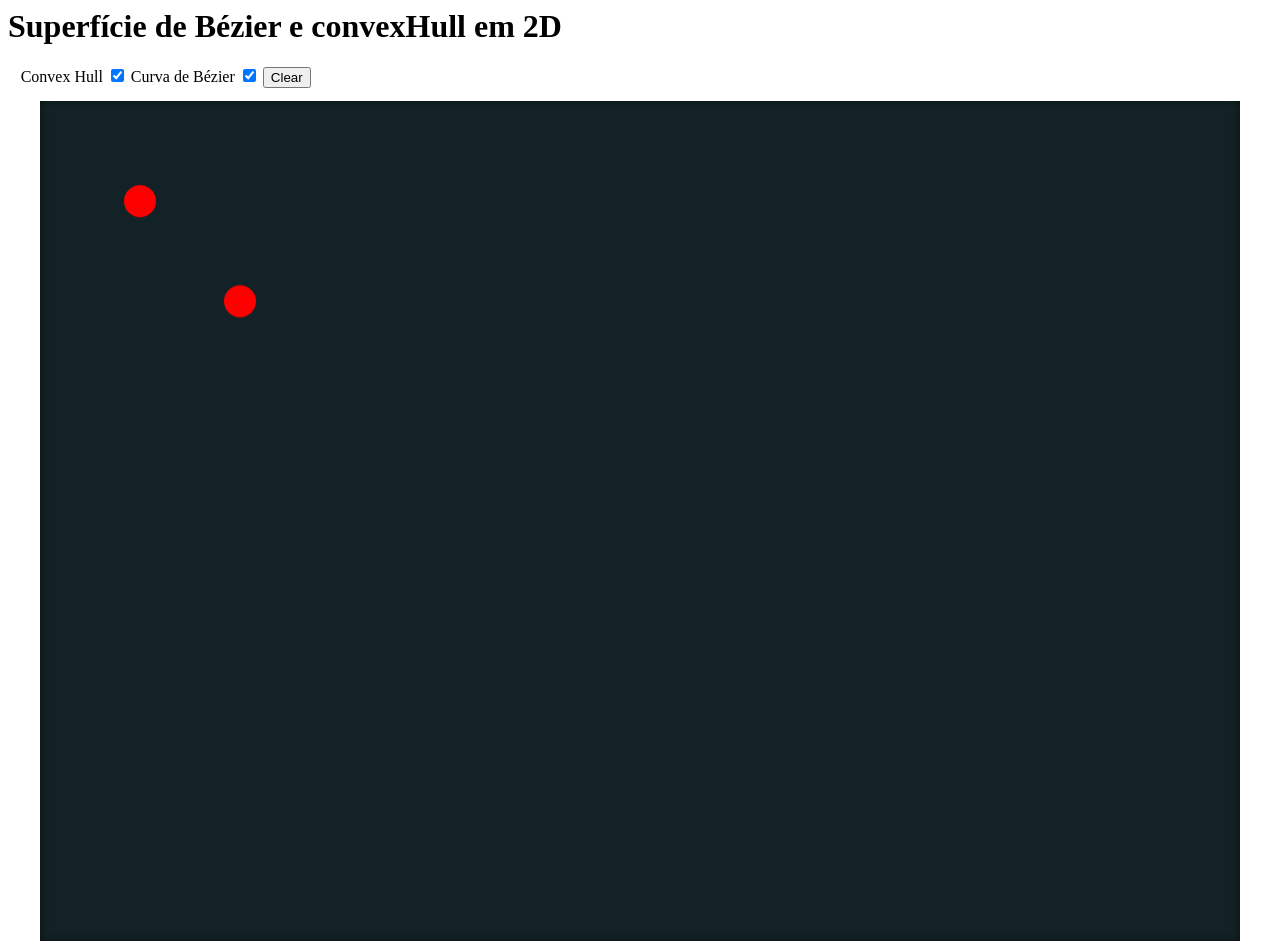
==== canvas.html @ d99cb4ea "initial setup and experimenting with canvas" ====
<html>
    <head>
        <meta charset="UTF-8">
        <link rel="stylesheet" type="text/css" href=".\style.css">
    </head>
    <body>
        <h1>
            Superfície de Bézier e convexHull em 2D
        </h1>
        <div id="controls">
            Convex Hull <input type="checkbox" id="convexHull" checked>
            Curva de Bézier <input type="checkbox" id="bezierCurve" checked>
            <button type="button" id="clear">Clear</button>
        </div>
        <div id="container">
            <canvas id = "canvas">
                    <script type="text/javascript" src=".\script.js"></script>
            </canvas>
        </div>

    </body>
</html>
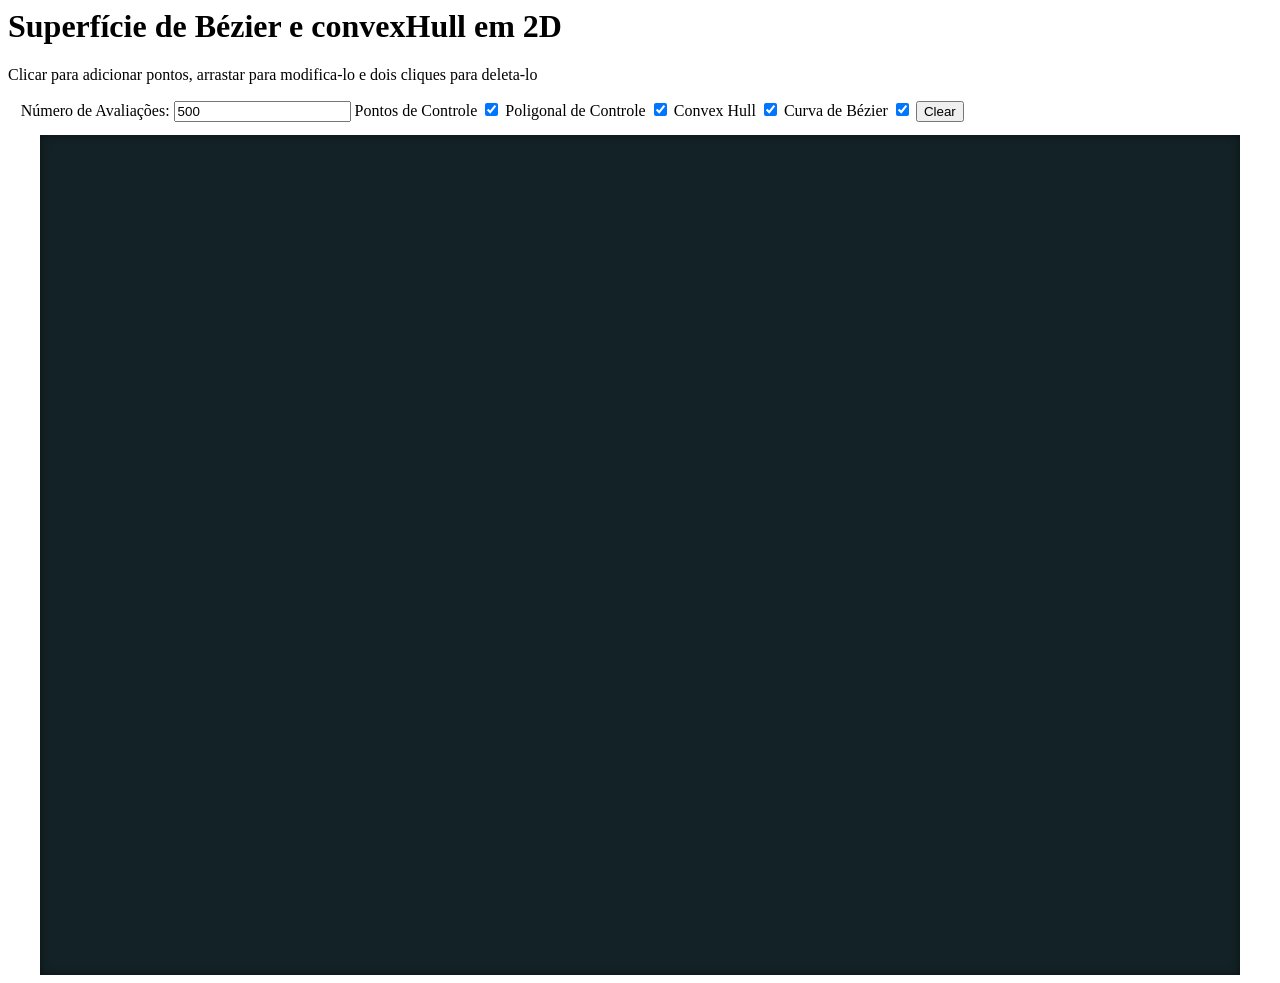
==== commit 997844eb: "Control points and curves implemented" ====
--- a/canvas.html
+++ b/canvas.html
@@ -7,9 +7,15 @@
         <h1>
             Superfície de Bézier e convexHull em 2D
         </h1>
+        <p>
+            Clicar para adicionar pontos, arrastar para modifica-lo e dois cliques para deleta-lo
+        </p>
         <div id="controls">
+            Número de Avaliações: <input type="number" class="write" id="evaluations" value=500>
+            Pontos de Controle <input type="checkbox" id="controlPoints" checked>
+            Poligonal de Controle <input type="checkbox" id="controlPoligonal" checked>
             Convex Hull <input type="checkbox" id="convexHull" checked>
-            Curva de Bézier <input type="checkbox" id="bezierCurve" checked>
+            Curva de Bézier <input type="checkbox" id="BezierCurve" checked>
             <button type="button" id="clear">Clear</button>
         </div>
         <div id="container">
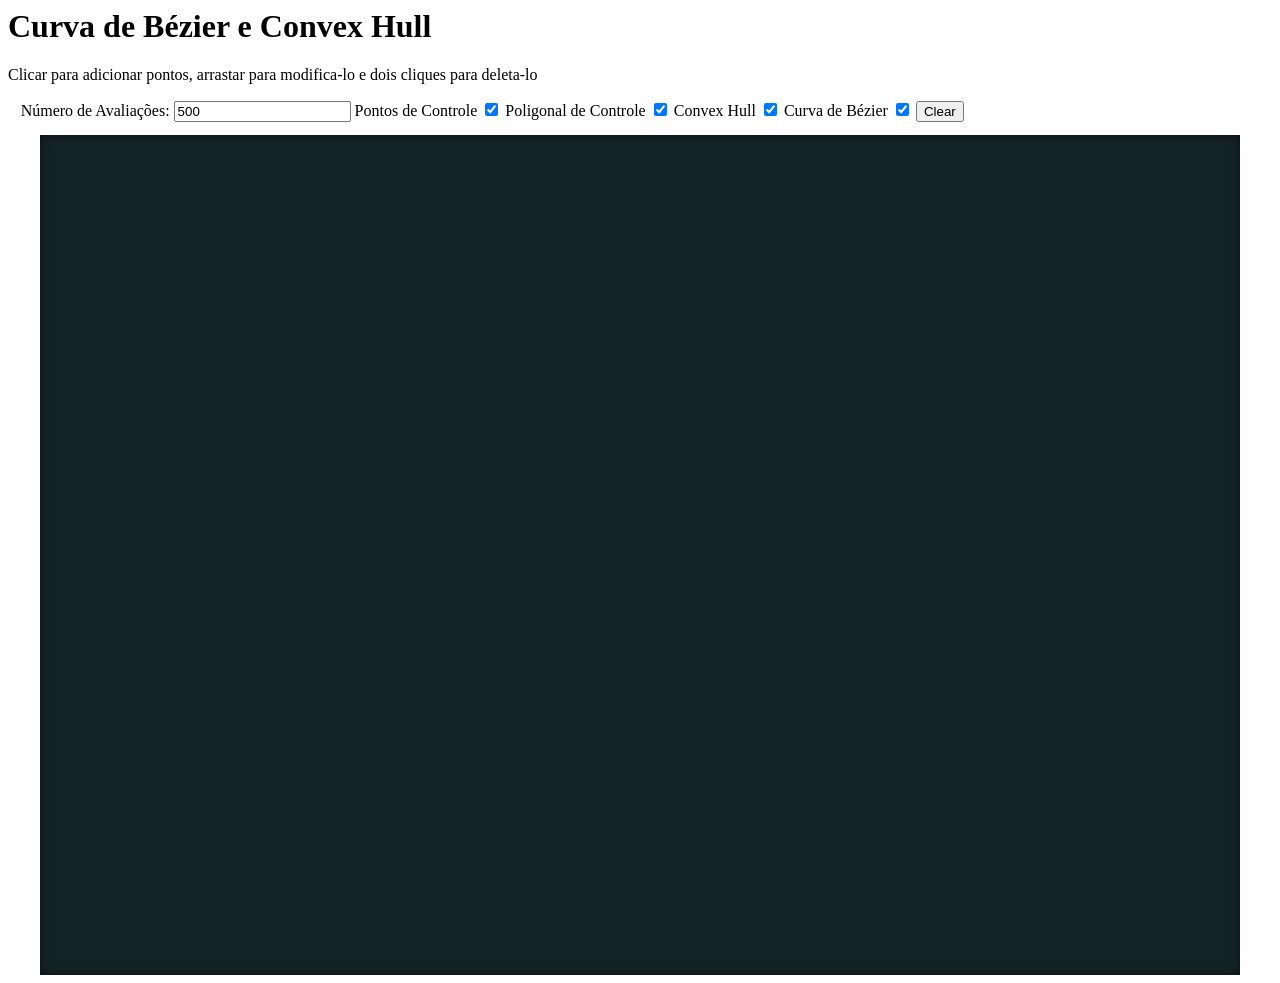
==== commit f7dbf9dc: "Small changes, checkbox working and convexhull algorithm implemented and not tested" ====
--- a/canvas.html
+++ b/canvas.html
@@ -5,7 +5,7 @@
     </head>
     <body>
         <h1>
-            Superfície de Bézier e convexHull em 2D
+            Curva de Bézier e Convex Hull
         </h1>
         <p>
             Clicar para adicionar pontos, arrastar para modifica-lo e dois cliques para deleta-lo
@@ -15,7 +15,7 @@
             Pontos de Controle <input type="checkbox" id="controlPoints" checked>
             Poligonal de Controle <input type="checkbox" id="controlPoligonal" checked>
             Convex Hull <input type="checkbox" id="convexHull" checked>
-            Curva de Bézier <input type="checkbox" id="BezierCurve" checked>
+            Curva de Bézier <input type="checkbox" id="bezierCurve" checked>
             <button type="button" id="clear">Clear</button>
         </div>
         <div id="container">
